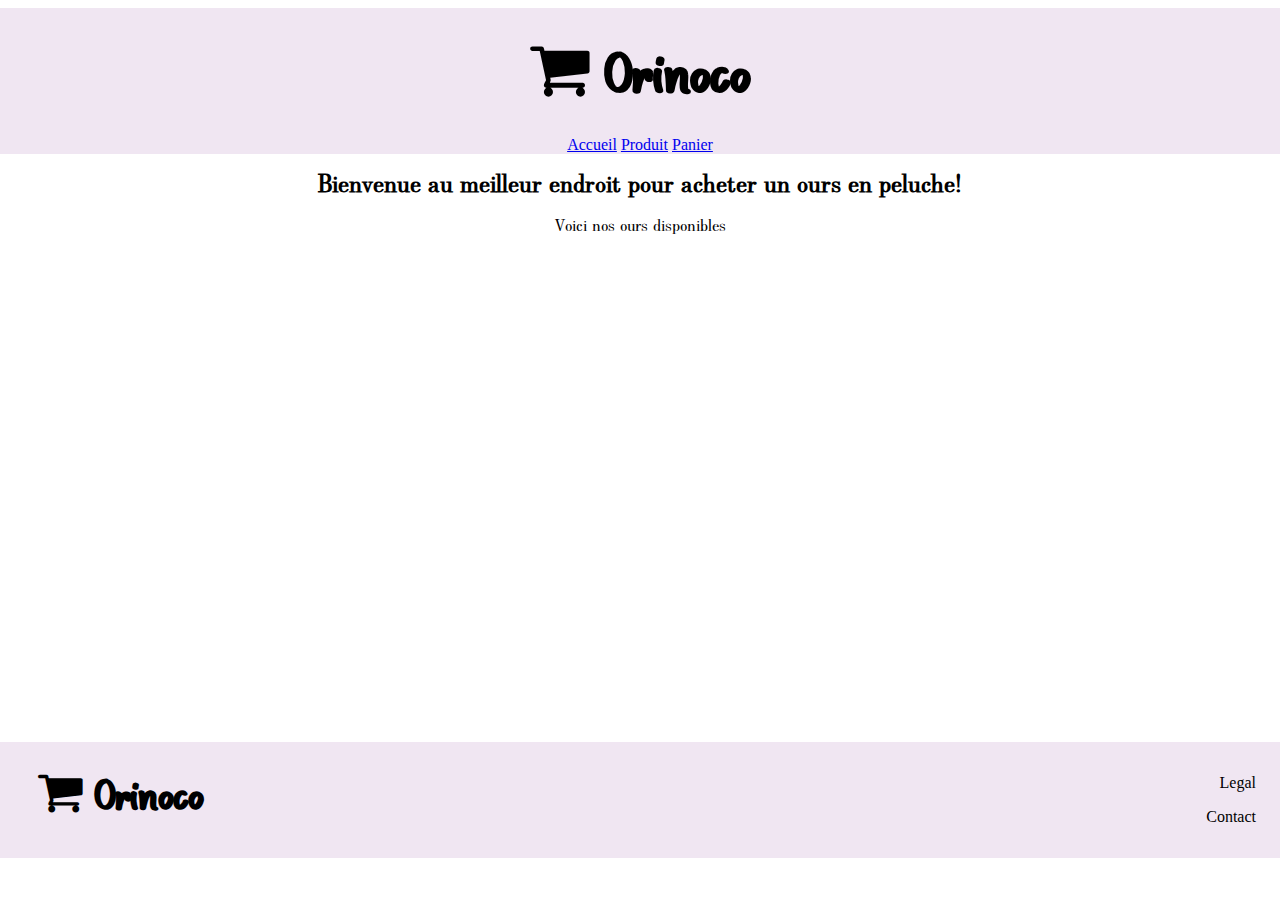
==== panier.html @ 1eba2bce "fin page acceuil JS" ====
<!DOCTYPE html>
<html>
<head>
	<title>Orinoco</title>
	<meta charset="utf-8">
	<meta name="viewport" content="width=device-width, initial-scale=1.0">
	<link rel="stylesheet" type="text/css" href="style.css">
	<link rel="stylesheet" href="https://cdnjs.cloudflare.com/ajax/libs/font-awesome/4.7.0/css/font-awesome.min.css">
</head>
<body>
	<div class="container">
		<header>
			<div>
				
				<h1><i class="fa fa-shopping-cart" aria-hidden="true"></i> Orinoco</h1>
				<nav>
					<a href="index.html" title="Accueil du site Orinoco">Accueil</a>
					<a href="produit.html" title="Produit">Produit</a>
					<a href="panier.html" title="Accès a votre panier">Panier</a>
				</nav>
			</div>
		</header>
		<main>
			<div>
				<h2>Bienvenue au meilleur endroit pour acheter un ours en peluche!</h2>
			</div>
			<div>
				<div><p>Voici nos ours disponibles</p></div>
				<div id="divJS"></div>
			</div>
		</main>
		<footer>
			<h2><i class="fa fa-shopping-cart" aria-hidden="true"></i> Orinoco</h2>
			<div >
				<p>Legal</p>
				<p>Contact</p>
			</div>
		</footer>
	</div>
</body>
<script src="app
.js"></script>
</html>
---- style.css ----
@font-face {
		font-family: 'ScaryCandy';
		src: url('assets/ScaryCandy.otf');
}
 @font-face{   
		font-family: 'BerenisADFPro-Regular';
		src: url('assets/BerenisADFPro-Regular.otf');
}
.container{
	display: flex;
	flex-direction: column;
	align-items: center;
} 
header{
	background-color: #f0e6f2;
	width: 100vw;
	text-align: center;
}
h1{
	font-family: ScaryCandy; 
	font-size: 4em;
	margin: 0.4em;
}
main{
	min-height: 60vh;
	text-align: center;
	font-family: BerenisADFPro-Regular;
}
#divJS{
	display: flex;
	flex-direction: column;
	justify-content: space-between;

}
#divJS img{
	width: 60vw;
}
footer{
	background-color: #f0e6f2;
	width: 100vw;
	display: flex;
	flex-direction: row;
	justify-content: space-between;
	margin: 3em;
}
footer h2{
	font-family: ScaryCandy;
	font-size: 3em;
	margin: 0.5em;
	padding-left: 0.3em;
}
footer div{
	display: flex;
	flex-direction: column;
	justify-content: flex-end;
	align-items: flex-end;
	padding: 1.5em;
}
footer p{
	margin-block-start: 0.5em;
    margin-block-end: 0.5em;
}
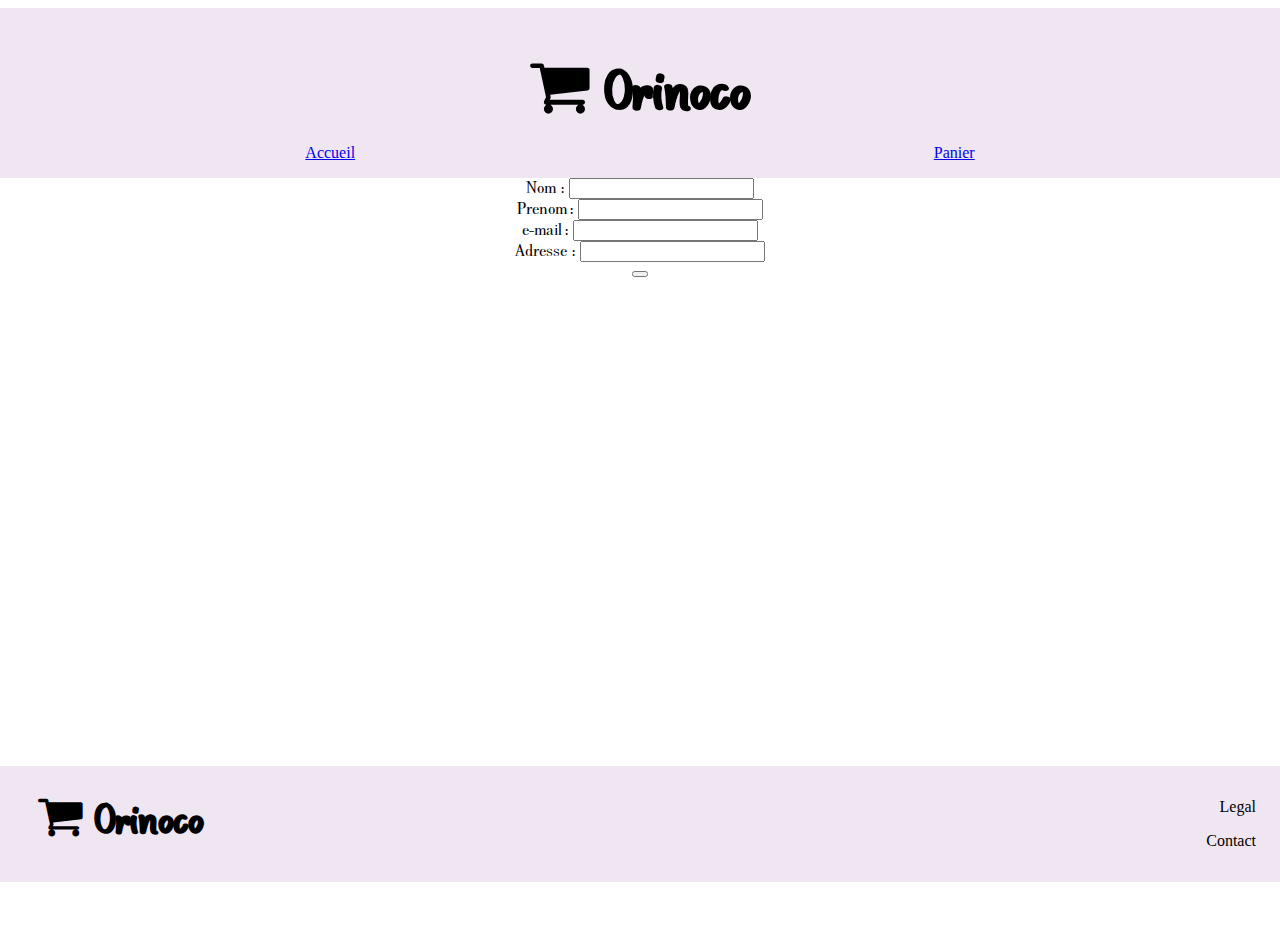
==== commit b951f45f: "debut page panier" ====
--- a/panier.html
+++ b/panier.html
@@ -15,19 +15,35 @@
 				<h1><i class="fa fa-shopping-cart" aria-hidden="true"></i> Orinoco</h1>
 				<nav>
 					<a href="index.html" title="Accueil du site Orinoco">Accueil</a>
-					<a href="produit.html" title="Produit">Produit</a>
 					<a href="panier.html" title="Accès a votre panier">Panier</a>
 				</nav>
 			</div>
 		</header>
 		<main>
 			<div>
-				<h2>Bienvenue au meilleur endroit pour acheter un ours en peluche!</h2>
-			</div>
-			<div>
-				<div><p>Voici nos ours disponibles</p></div>
 				<div id="divJS"></div>
 			</div>
+			<form>
+				<div>
+			        <label for="name">Nom :</label>
+			        <input type="text" id="name" name="user_name">
+			    </div>
+			    <div>
+			        <label for="firstName">Prenom :</label>
+			        <input type="text" id="firstname" name="user_firstName">
+			    </div>
+			    <div>
+			    	<label for="mail">e-mail :</label>
+			        <input type="email" id="mail" name="user_mail">
+			   </div>
+			    <div>
+			         <label for="adress">Adresse :</label>
+			        <input type="text" id="adress" name="user_name">
+			    </div>
+			    <div>
+			    	<button></button>
+			    </div>
+			</form>
 		</main>
 		<footer>
 			<h2><i class="fa fa-shopping-cart" aria-hidden="true"></i> Orinoco</h2>
@@ -38,6 +54,5 @@
 		</footer>
 	</div>
 </body>
-<script src="app
-.js"></script>
+<script src="js/panier.js"></script>
 </html>--- a/style.css
+++ b/style.css
@@ -19,7 +19,12 @@
 h1{
 	font-family: ScaryCandy; 
 	font-size: 4em;
-	margin: 0.4em;
+	margin-bottom: 0em;
+}
+header nav{
+	display: flex;
+	justify-content: space-around;
+	padding: 1em;
 }
 main{
 	min-height: 60vh;
@@ -59,4 +64,11 @@
 footer p{
 	margin-block-start: 0.5em;
     margin-block-end: 0.5em;
+}
+#productContainer img{
+	max-width: 80vw;
+	margin: 2em;
+}
+#productContainer div{
+	margin: 1em;
 }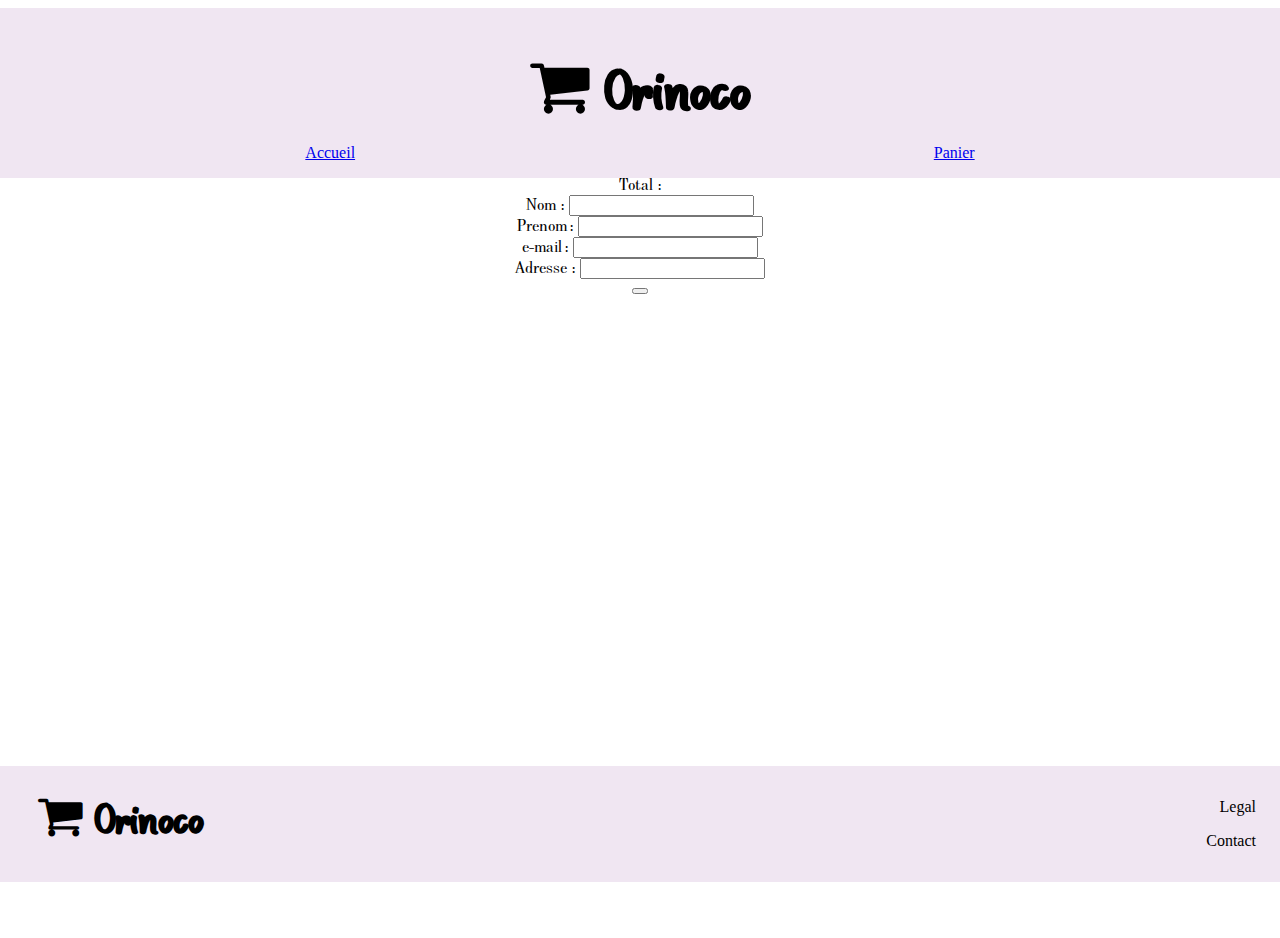
==== commit bf681154: "affichage panier" ====
--- a/panier.html
+++ b/panier.html
@@ -20,9 +20,10 @@
 			</div>
 		</header>
 		<main>
+			<div id="divJS"></div>
 			<div>
-				<div id="divJS"></div>
-			</div>
+				<span>Total :</span>
+				<span id='total'></span>
 			<form>
 				<div>
 			        <label for="name">Nom :</label>
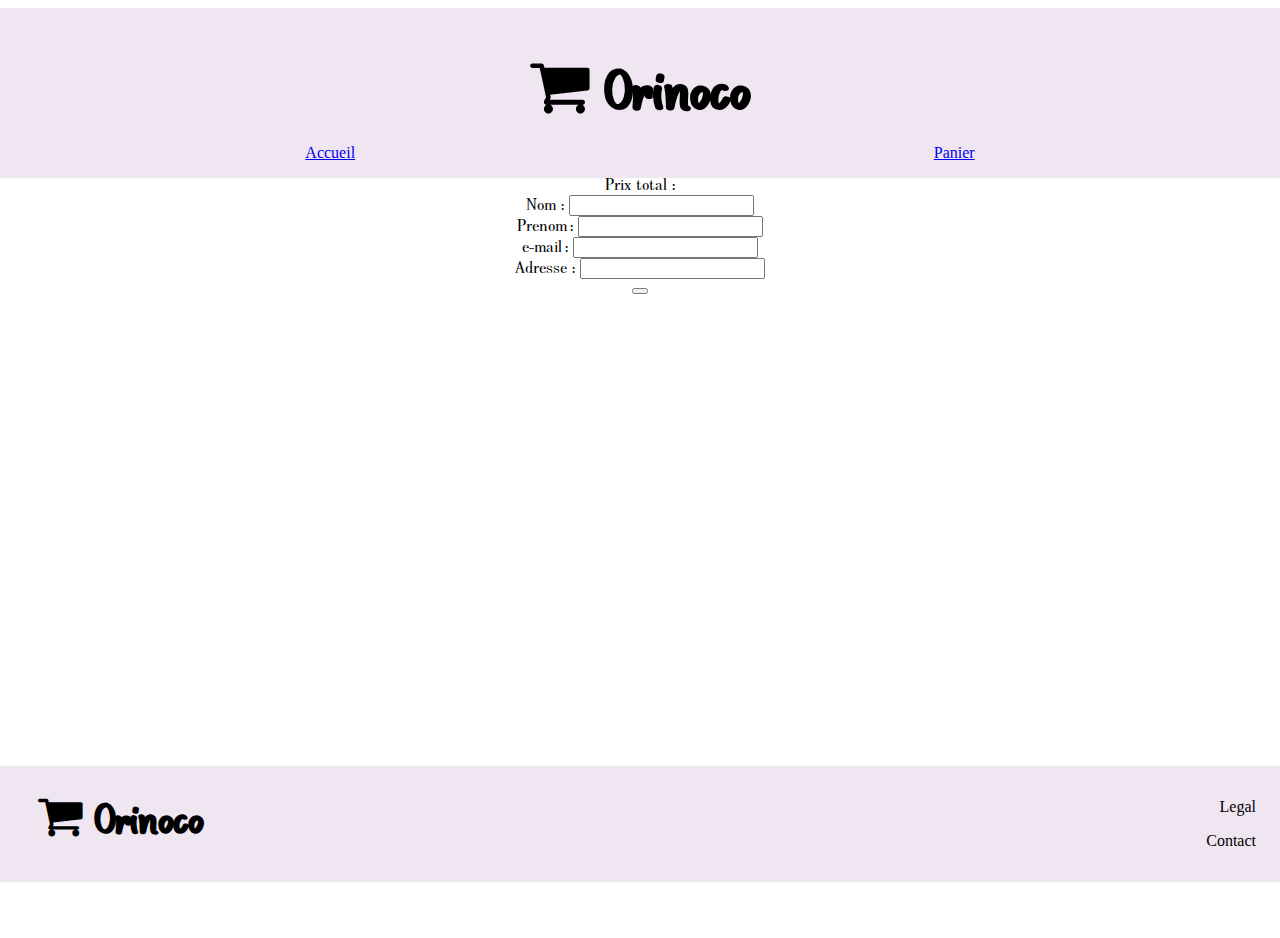
==== commit 3223a450: "display prix total page panier" ====
--- a/panier.html
+++ b/panier.html
@@ -22,24 +22,24 @@
 		<main>
 			<div id="divJS"></div>
 			<div>
-				<span>Total :</span>
+				<span>Prix total :</span>
 				<span id='total'></span>
 			<form>
 				<div>
 			        <label for="name">Nom :</label>
-			        <input type="text" id="name" name="user_name">
+			        <input type="text" id="name" required name="user_name">
 			    </div>
 			    <div>
 			        <label for="firstName">Prenom :</label>
-			        <input type="text" id="firstname" name="user_firstName">
+			        <input type="text" id="firstname" required name="user_firstName">
 			    </div>
 			    <div>
 			    	<label for="mail">e-mail :</label>
-			        <input type="email" id="mail" name="user_mail">
+			        <input type="email" id="mail" required name="user_mail">
 			   </div>
 			    <div>
 			         <label for="adress">Adresse :</label>
-			        <input type="text" id="adress" name="user_name">
+			        <input type="text" id="adress" required name="user_name">
 			    </div>
 			    <div>
 			    	<button></button>
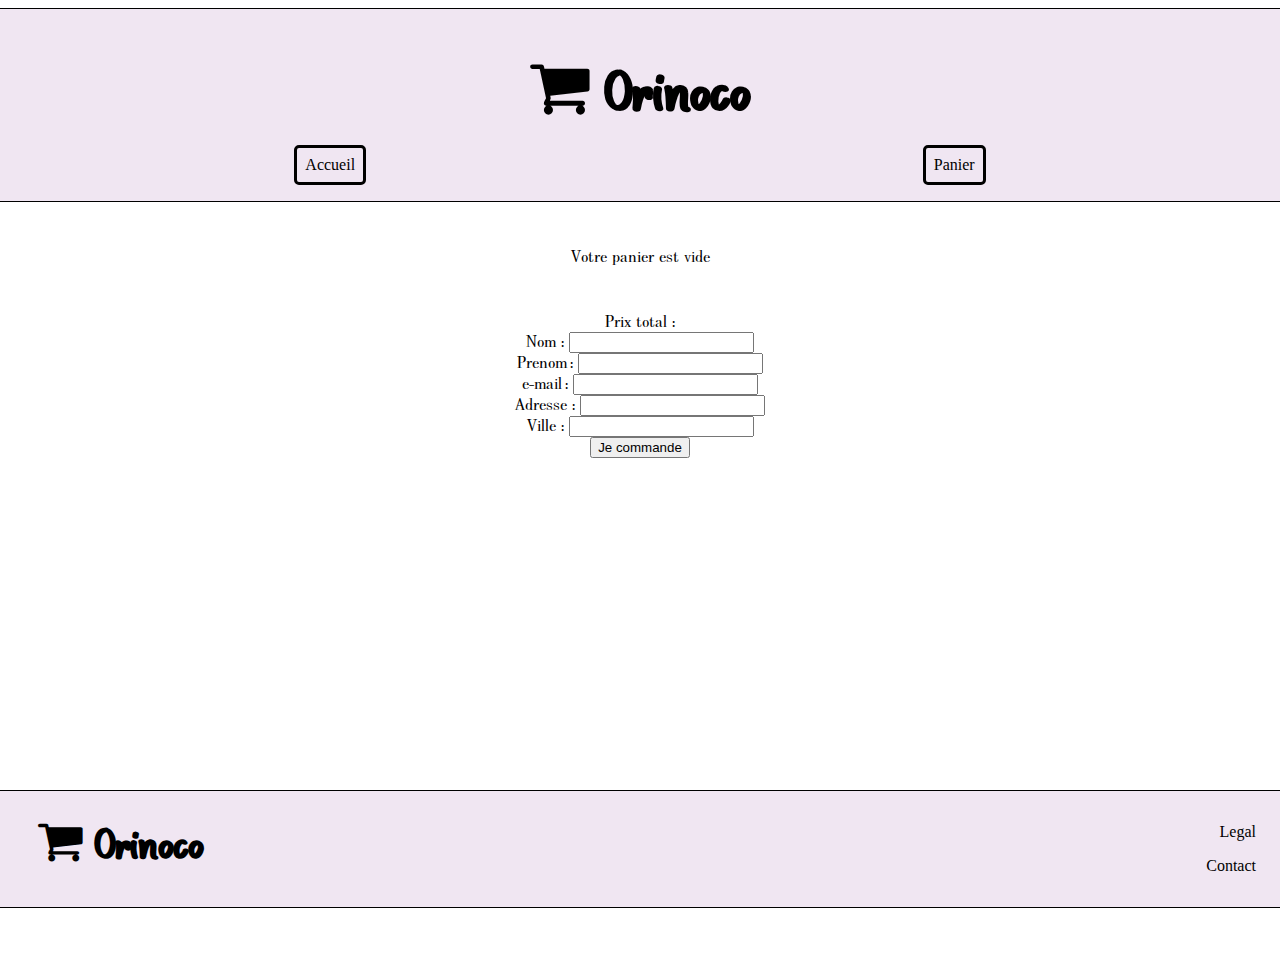
==== commit bd0312a4: "refactorisation, app OK" ====
--- a/panier.html
+++ b/panier.html
@@ -1,4 +1,5 @@
 <!DOCTYPE html>
+<html lang="fr">
 <html>
 <head>
 	<title>Orinoco</title>
@@ -10,40 +11,46 @@
 <body>
 	<div class="container">
 		<header>
-			<div>
-				
-				<h1><i class="fa fa-shopping-cart" aria-hidden="true"></i> Orinoco</h1>
-				<nav>
-					<a href="index.html" title="Accueil du site Orinoco">Accueil</a>
-					<a href="panier.html" title="Accès a votre panier">Panier</a>
-				</nav>
-			</div>
+			<h1><i class="fa fa-shopping-cart" aria-hidden="true"></i> Orinoco</h1>
+			<nav>
+				<div>
+					<a href="index.html" title="Accueil du site Orinoco"> Accueil </a>
+				</div>
+				<div>
+					<a href="panier.html" title="Accès a votre panier"> Panier</a>
+				</div>
+			</nav>
 		</header>
 		<main>
+			<div id="panierVide"></div>
 			<div id="divJS"></div>
 			<div>
 				<span>Prix total :</span>
 				<span id='total'></span>
-			<form>
+			</div>
+			<form id='form'>
 				<div>
-			        <label for="name">Nom :</label>
-			        <input type="text" id="name" required name="user_name">
-			    </div>
-			    <div>
-			        <label for="firstName">Prenom :</label>
-			        <input type="text" id="firstname" required name="user_firstName">
-			    </div>
-			    <div>
-			    	<label for="mail">e-mail :</label>
-			        <input type="email" id="mail" required name="user_mail">
-			   </div>
-			    <div>
-			         <label for="adress">Adresse :</label>
-			        <input type="text" id="adress" required name="user_name">
-			    </div>
-			    <div>
-			    	<button></button>
-			    </div>
+			    <label for="name">Nom :</label>
+			    <input type="text" id="name" required>
+			  </div>
+			  <div>
+			    <label for="firstName">Prenom :</label>
+			    <input type="text" id="firstname" required>
+			  </div>
+			  <div>
+			   	<label for="mail">e-mail :</label>
+			    <input type="" id="mail" required>
+			  </div>
+			  <div>
+			    <label for="adress">Adresse :</label>
+			    <input type="text" id="adress" required>
+			  </div>
+			  <div>
+			    <label for="city">Ville :</label>
+			    <input type="text" id="city" required>
+			  </div>
+			  <div id='error'></div>
+			  <button type='submit' id='btn' >Je commande</button>
 			</form>
 		</main>
 		<footer>
--- a/style.css
+++ b/style.css
@@ -12,6 +12,8 @@
 	align-items: center;
 } 
 header{
+	border-bottom: solid black 1px;
+	border-top: solid black 1px;
 	background-color: #f0e6f2;
 	width: 100vw;
 	text-align: center;
@@ -25,6 +27,15 @@
 	display: flex;
 	justify-content: space-around;
 	padding: 1em;
+}
+nav div{
+	padding: 0.5em;
+	border: solid black 3px;
+	border-radius: 5px;
+}
+a{
+	text-decoration: none;
+	color: black;
 }
 main{
 	min-height: 60vh;
@@ -41,6 +52,8 @@
 	width: 60vw;
 }
 footer{
+	border-bottom: solid black 1px;
+	border-top: solid black 1px;
 	background-color: #f0e6f2;
 	width: 100vw;
 	display: flex;
@@ -65,10 +78,20 @@
 	margin-block-start: 0.5em;
     margin-block-end: 0.5em;
 }
+#panierVide{
+	padding: 3em;
+}
 #productContainer img{
 	max-width: 80vw;
 	margin: 2em;
 }
 #productContainer div{
 	margin: 1em;
+}
+
+#confirmation{
+	display: flex;
+}
+#confirmationJS {
+	padding-top: 15vh;
 }